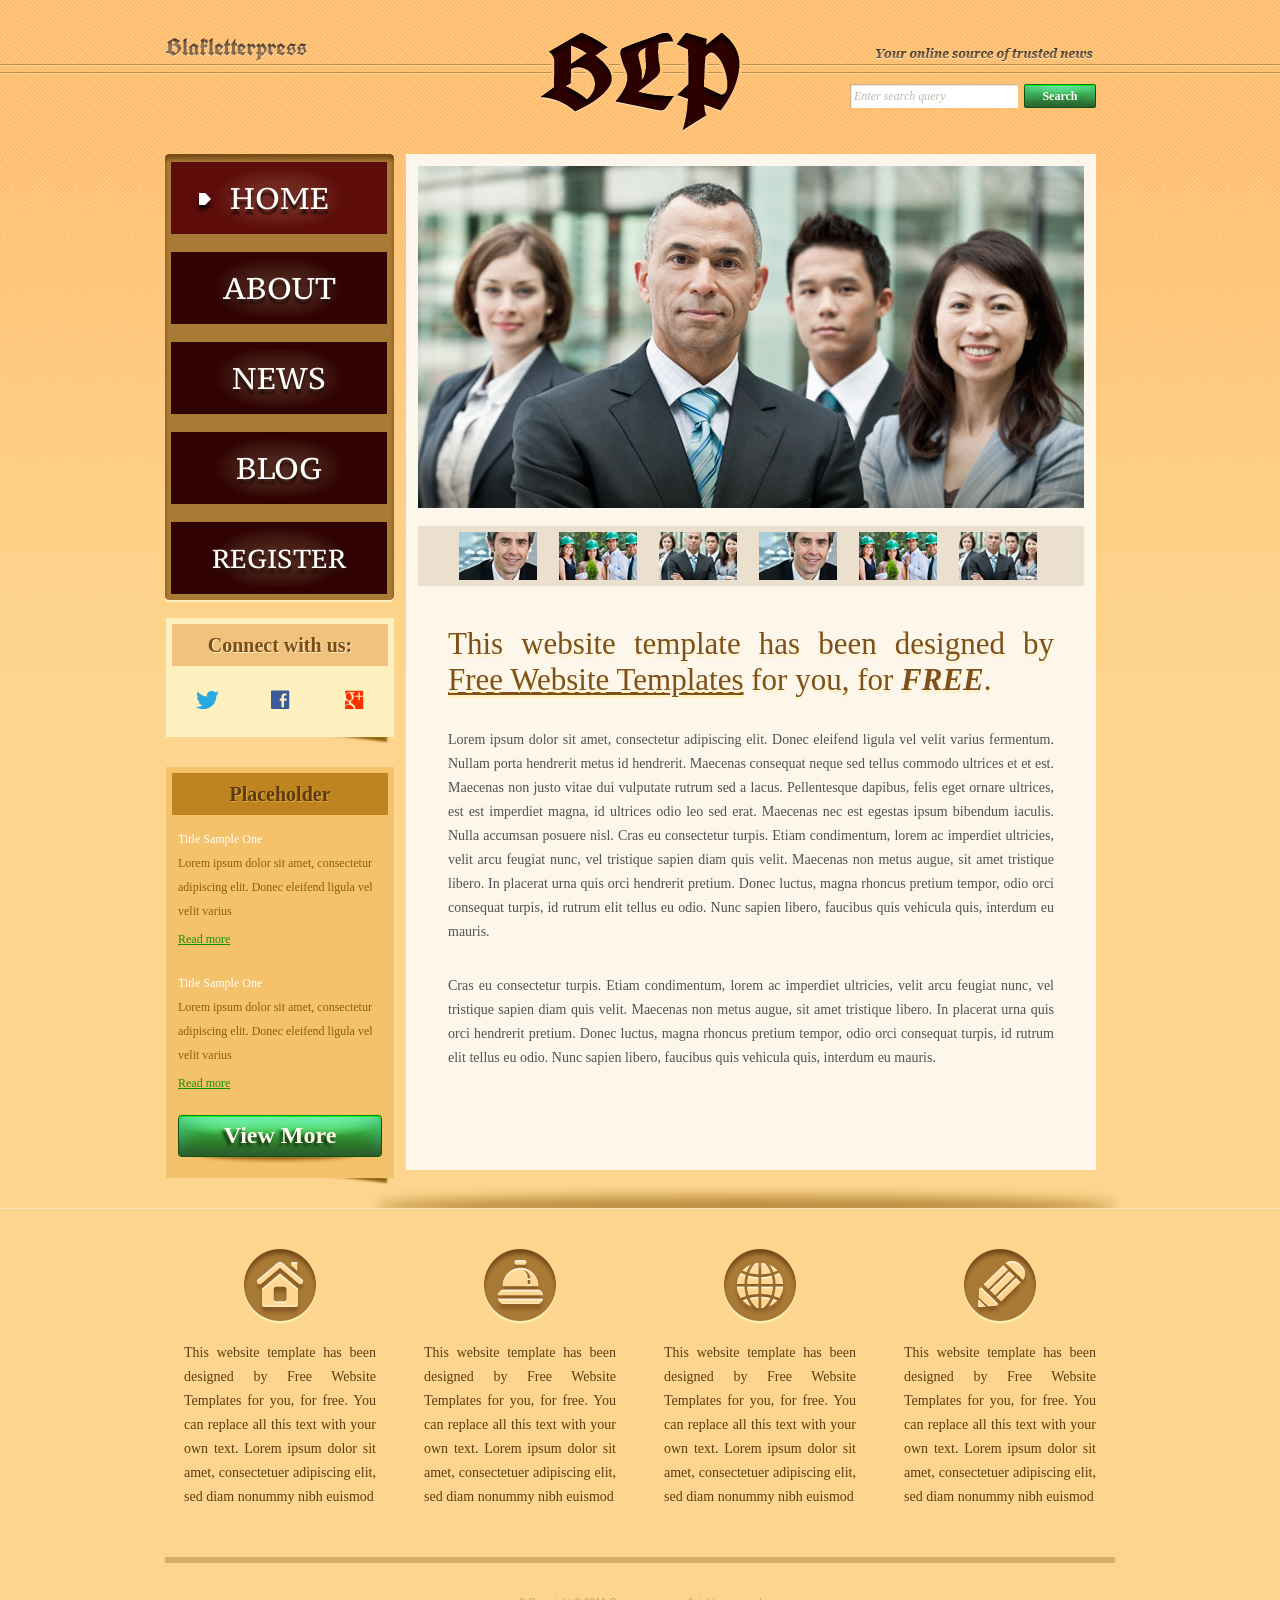
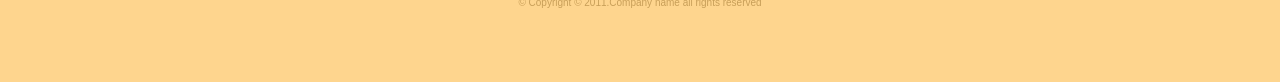
==== index.html @ 1375c4cc "Thêm trang register.html và cập nhật giao diện web" ====
<!DOCTYPE html>
<!-- Website template by freewebsitetemplates.com -->
<html>
<head>
	<meta charset="UTF-8">
	<title>Blakletterpress Website Template</title>
	<link rel="stylesheet" href="css/style.css" type="text/css">
</head>
<body>
	<div id="page">
		<div id="header">
			<div id="motto">
				<a href="index.html" class="sitename"><img src="images/blakletterpress.png" height="24" width="142" alt="SiteName"></a>
				<p>
					<img src="images/header-text.png" height="14" width="218" alt="Text">
				</p>
			</div>
			<div id="logo">
				<a href="index.html"><img src="images/logo.png" alt="LOGO"></a>
			</div>
			<div id="searchbar">
				<form action="#" method="post">
					<input type="text" value="Enter search query" class="txtfield" onBlur="javascript:if(this.value==''){this.value=this.defaultValue;}" onFocus="javascript:if(this.value==this.defaultValue){this.value='';}">
					<input type="submit" value="Search" class="btn">
				</form>
			</div>
		</div>
		<div id="contents">
			<div id="main">
				<div id="gallery">
					<div>
						<img src="images/team-large.jpg" alt="Img">
					</div>
					<ul>
						<li>
							<img src="images/smiling.jpg" alt="Img">
						</li>
						<li>
							<img src="images/ecofriends.jpg" alt="Img">
						</li>
						<li>
							<img src="images/team.jpg" alt="Img">
						</li>
						<li>
							<img src="images/smiling.jpg" alt="Img">
						</li>
						<li>
							<img src="images/ecofriends.jpg" alt="Img">
						</li>
						<li>
							<img src="images/team.jpg" alt="Img">
						</li>
					</ul>
				</div>
				<div class="body">
					<h1>This website template has been designed by <a href="http://www.freewebsitetemplates.com/">Free Website Templates</a> for you, for <em>free</em>.</h1>
					<p>
						Lorem ipsum dolor sit amet, consectetur adipiscing elit. Donec eleifend ligula vel velit varius fermentum. Nullam porta hendrerit metus id hendrerit. Maecenas consequat neque sed tellus commodo ultrices et et est. Maecenas non justo vitae dui vulputate rutrum sed a lacus. Pellentesque dapibus, felis eget ornare ultrices, est est imperdiet magna, id ultrices odio leo sed erat. Maecenas nec est egestas ipsum bibendum iaculis. Nulla accumsan posuere nisl. Cras eu consectetur turpis. Etiam condimentum, lorem ac imperdiet ultricies, velit arcu feugiat nunc, vel tristique sapien diam quis velit. Maecenas non metus augue, sit amet tristique libero. In placerat urna quis orci hendrerit pretium. Donec luctus, magna rhoncus pretium tempor, odio orci consequat turpis, id rutrum elit tellus eu odio. Nunc sapien libero, faucibus quis vehicula quis, interdum eu mauris.
					</p>
					<p>
						Cras eu consectetur turpis. Etiam condimentum, lorem ac imperdiet ultricies, velit arcu feugiat nunc, vel tristique sapien diam quis velit. Maecenas non metus augue, sit amet tristique libero. In placerat urna quis orci hendrerit pretium. Donec luctus, magna rhoncus pretium tempor, odio orci consequat turpis, id rutrum elit tellus eu odio. Nunc sapien libero, faucibus quis vehicula quis, interdum eu mauris.
					</p>
				</div>
			</div>
			<div id="sidebar">
				<div id="navigation">
					<div>
						<ul>
							<li class="selected">
								<a href="index.html">Home</a>
							</li>
							<li>
								<a href="about.html">About</a>
							</li>
							<li>
								<a href="news.html">News</a>
							</li>
							<li>
								<a href="blog.html">Blog</a>
							</li>
							<li>
								<a href="register.html">Register</a>
							</li>
						</ul>
					</div>
				</div>
				<div class="section">
					<div id="connect">
						<h2>Connect with us:</h2>
						<a href="http://freewebsitetemplates.com/go/twitter/" target="_blank" class="twitter"></a> <a href="http://freewebsitetemplates.com/go/facebook/" target="_blank" class="facebook"></a> <a href="http://freewebsitetemplates.com/go/googleplus/" target="_blank" class="googleplus"></a>
					</div>
				</div>
				<div class="section">
					<div id="posts">
						<h2>Placeholder</h2>
						<ul>
							<li>
								<h5>Title Sample One</h5>
								<p>
									Lorem ipsum dolor sit amet, consectetur adipiscing elit. Donec eleifend ligula vel velit varius
								</p>
								<a href="news.html" class="more">Read more</a>
							</li>
							<li>
								<h5>Title Sample One</h5>
								<p>
									Lorem ipsum dolor sit amet, consectetur adipiscing elit. Donec eleifend ligula vel velit varius
								</p>
								<a href="news.html" class="more">Read more</a>
							</li>
						</ul>
						<a href="news.html" class="btn2">View More</a>
					</div>
				</div>
			</div>
		</div>
		<div id="footer">
			<div>
				<ul id="featured">
					<li>
						<a href="index.html" class="home"></a>
						<p>
							This website template has been designed by Free Website Templates for you, for free. You can replace all this text with your own text. Lorem ipsum dolor sit amet, consectetuer adipiscing elit, sed diam nonummy nibh euismod
						</p>
					</li>
					<li>
						<a href="index.html" class="bell"></a>
						<p>
							This website template has been designed by Free Website Templates for you, for free. You can replace all this text with your own text. Lorem ipsum dolor sit amet, consectetuer adipiscing elit, sed diam nonummy nibh euismod
						</p>
					</li>
					<li>
						<a href="index.html" class="globe"></a>
						<p>
							This website template has been designed by Free Website Templates for you, for free. You can replace all this text with your own text. Lorem ipsum dolor sit amet, consectetuer adipiscing elit, sed diam nonummy nibh euismod
						</p>
					</li>
					<li>
						<a href="index.html" class="pencil"></a>
						<p>
							This website template has been designed by Free Website Templates for you, for free. You can replace all this text with your own text. Lorem ipsum dolor sit amet, consectetuer adipiscing elit, sed diam nonummy nibh euismod
						</p>
					</li>
				</ul>
				<p id="footnote">
					© Copyright © 2011.Company name all rights reserved
				</p>
			</div>
		</div>
	</div>
</body>
</html>
---- css/style.css ----
/* Website template by freewebsitetemplates.com */
@font-face {
	font-family: 'PTSerif-Caption';
	src: url('../fonts/PT_Serif-Caption-Web-Regular.eot');
	src: local('☺'), url('../fonts/PT_Serif-Caption-Web-Regular.woff') format('woff'), url('../fonts/PT_Serif-Caption-Web-Regular.ttf') format('truetype'), url('../fonts/PT_Serif-Caption-Web-Regular.svg') format('svg');
	font-weight: normal;
	font-style: normal;
}
@font-face {
	font-family: 'UnifrakturCook-Bold';
	src: url('../fonts/UnifrakturCook-Bold.eot');
	src: local('☺'), url('../fonts/UnifrakturCook-Bold.woff') format('woff'), url('../fonts/UnifrakturCook-Bold.ttf') format('truetype'), url('../fonts/UnifrakturCook-Bold.svg') format('svg');
	font-weight: normal;
	font-style: normal;
}
body {
	background: #fed58e url(../images/bg-body.png) repeat-x left top;
	font-family: Georgia, "Times New Roman", Times, serif;
	margin: 0;
}
#background {
}
#page {
	width: 960px;
	margin: 0 auto;
}
img {
	border: 0;
}
/*------------------------------ SPRITES ------------------------------*/
.btn, .btn2, #searchbar form input.txtfield, #navigation li, #navigation li a:hover, #navigation li.selected a {
	background: url(../images/interface.png) no-repeat;
}
#navigation, #navigation > div, #navigation ul {
	background-image: url(../images/bg-navigation.png);
	background-repeat: no-repeat;
}
#connect > a, #featured li > a {
	background: url(../images/icons.png) no-repeat;
}
.btn {
	background-position: -178px 0;
	color: #fcfefc;
	cursor: pointer;
	font-family: Georgia, "Times New Roman", Times, serif;
	font-size: 12px;
	font-weight: bold;
	height: 24px;
	line-height: 24px;
	width: 72px;
	padding: 0 0 4px;
	text-align: center;
}
.btn:hover {
	background-position: -260px 0;
}
.btn2 {
	background-position: 0 -32px;
	display: block;
	color: #fdf6ea;
	font-family: Georgia, "Times New Roman", Times, serif;
	font-size: 24px;
	font-weight: bold;
	height: 51px;
	line-height: 40px;
	width: 204px;
	text-align: center;
	text-decoration: none;
	text-shadow: -3px 3px 3px #173c13;
}
.btn2:hover {
	background-position: -216px -31px;
}
/*------------------------------ HEADER ------------------------------*/
#header {
	height: 106px;
	padding: 24px 0;
	text-align: center;
	position: relative
}
/** motto **/
#motto {
	text-align: right;
	padding: 13px 27px 15px 0;
}
a.sitename {
	float: left;
	display: inline-block;
	font-family: "UnifrakturCook-Bold";
	font-size: 24px;
	height: 24px;
	margin-left: 5px;
}
#motto p {
	display: inline-block;
	height: 24px;
	line-height: 24px;
	margin: 8px 0 0;
}
/** Logo **/
#logo {
	display: inline-block;
	position: absolute;
	left: 360px;
	top: 24px;
}
/** Searchbar **/
#searchbar {
	padding: 0 24px 15px 0;
	text-align: right;
}
#searchbar form {
	display: inline-block;
*float: right; /** Needed for IE7 **/
}
#searchbar form input {
	float: left;
	border: 0;
	margin: 0;
}
#searchbar input.txtfield {
	background-position: 0 0;
	color: #c3baaf;
	font-family: Georgia, "Times New Roman", Times, serif;
	font-size: 12px;
	font-style: italic;
	height: 24px;
	line-height: 24px;
	width: 160px;
	margin: 0 6px 0 0;
	padding: 0 4px;
}
/*------------------------------ CONTENTS ------------------------------*/
#contents {
	background: url(../images/content-shadow.png) no-repeat right bottom;
*display: inline-block; /** Needed for IE7 **/
}
#contents:after {
	clear:both;
	content:"";
	display:block;
	height:0;
	line-height:0;
	visibility:hidden;
}
#contents h1 {
	color: #7e501c;
	font-size: 31px;
	font-weight: normal;
	margin: 0 0 30px;
	text-align: justify;
	text-shadow: 0 3px #fdf2be;
}
#contents h1 a {
	color: #7e501c;
}
#contents h1 em {
	font-weight: bold;
	text-transform: uppercase;
}
#contents h2 {
	font-size: 20px;
	line-height: 42px;
	margin: 0 0 24px;
	text-align: center;
}
#contents h3 {
	color: #300302;
	font-size: 18px;
	line-height: 24px;
	margin: 0 0 0;
	text-transform: uppercase;
}
#contents h4 {
	color: #300302;
	font-size: 14px;
	line-height: 24px;
	margin: 0;
}
#contents p {
	color: #525252;
	font-size: 14px;
	line-height: 24px;
	margin: 0;
	padding: 0 0 30px;
	text-align: justify;
}
#contents p a {
	color: #525252;
}
#contents p a:hover {
	color: #e19320;
}
/** MAIN **/
#main {
	float: right;
	background-color: #fdf6ea;
	min-height: 982px;
	width: 666px;
	margin: 0 24px 0 12px;
	padding: 12px 12px 22px;
}
#main div.body {
	padding: 0 30px;
}
/** list **/
#list {
	list-style: none;
	margin: 30px 0;
	padding: 0;
}
#list li {
	display: inline-block;
	width: 100%;
	margin: 0 0 54px;
}
#list span.time {
	float: right;
	font-size: 12px;
	font-weight: bold;
	margin: 7px 0 0;
}
#list li p {
	padding-bottom: 0;
}
#list li a.more {
	float: right;
	color: #300302;
	font-size: 14px;
	font-style: italic;
}
#list li a.more:hover {
	color: #097a07;
}
/** pagination **/
#pagination {
	font-family: Arial, Helvetica, sans-serif;
	font-size: 12px;
	text-align: center;
}
#pagination a {
	color: #a2a2a1;
	margin: 0 3px;
	padding: 0 2px;
	text-decoration: none;
}
#pagination a:hover {
	color: #be841f;
}
/** gallery **/
#gallery {
	margin: 0 0 36px;
}
#gallery > div {
	margin: 0 0 14px;
}
#gallery ul {
	background-color: #ebe0ce;
	display: inline-block;
	list-style: none;
	width: 606px;
	margin: 0;
	padding: 6px 30px;
}
#gallery ul li {
	float: left;
	cursor: pointer;
	height: 48px;
	width: 78px;
	margin: 0 11px;
}
#gallery ul li:hover {
	filter:alpha(opacity=80);
	opacity: 0.8;
}
/** SIDEBAR **/
#sidebar {
	float: left;
	height: auto;
	width: 229px;
	margin-left: 5px;
}
#sidebar div.section {
	background: url(../images/box-shadow-bottom.png) no-repeat left bottom;
	margin: 0 0 24px;
	padding: 0 0 6px;
}
/** Navigation **/
#navigation {
	background-position: -468px bottom;
	margin: 0 0 16px;
	padding: 0 0 8px;
}
#navigation > div {
	background-position: 0 top;
	padding: 8px 0 0;
}
#navigation ul {
	background-position: -234px top;
	background-repeat: repeat-y;
	list-style: none;
	margin: 0;
	padding: 0 6px;
}
#navigation li {
	background-position: 0 -90px;
	height: 72px;
	width: 216px;
	margin-top: 18px;
}
#navigation li:hover, #navigation li.selected {
	background-position: -226px -90px;
}
#navigation li:first-child {
	margin-top: 0;
}
#navigation li a {
	color: #fffefd;
	display: block;
	font: 30px/72px "PTSerif-Caption";
	text-align: center;
	text-decoration: none;
	text-transform: uppercase;
	text-shadow: 0 5px 2px #27100c;
}
#navigation li a[href*="register"] {
	font-size: 26px;
}
#navigation li a:hover, #navigation li.selected a {
	background-position: 24px -162px;
}
/** connect **/
#connect {
	background-color: #fef1bf;
	margin-left: 1px;
	padding: 6px;
}
#connect h2 {
	background-color: #f0c27e;
	color: #7b4c1a;
	text-shadow: 1px 1px #fdf2be;
}
#connect > a {
	display: inline-block;
	height: 19px;
	width: 23px;
	margin: 0 24px 18px;
}
#connect a.twitter {
	background-position: 0 0;
}
#connect a.facebook {
	background-position: -72px 0;
	width: 19px;
}
#connect a.googleplus {
	background-position: -141px 0;
	width: 22px;
}
/** Post **/
#posts {
	background-color: #f4c26b;
	margin-left: 1px;
	padding: 6px;
}
#posts h2 {
	background-color: #be841f;
	color: #5c3b10;
	margin-bottom: 12px;
	text-shadow: 1px 1px #dfa643;
}
#posts ul {
	list-style: none;
	margin: 0;
	padding: 0 6px;
	overflow: hidden;
}
#posts li {
	margin: 0 0 24px;
}
#posts h5 {
	color: #fff;
	font-size: 12px;
	font-weight: normal;
	line-height: 24px;
	margin: 0;
}
#posts p {
	color: #8f5e08;
	font-size: 12px;
	padding-bottom: 6px;
	text-align: left;
}
#posts a.more {
	color: #199209;
	font-size: 12px;
}
#posts a.more:hover {
	color: #bb8528;
}
#posts a.btn2 {
	margin: 0 auto 6px;
}
/** hover states **/
#contents h1 a:hover, #posts p a:hover {
	text-decoration: none;
}
/*------------------------------ FOOTER ------------------------------*/
#footer {
	border-top: 1px solid #ffe6bc;
	width: 100%;
	padding: 40px 0;
	position: absolute;
	left: 0;
}
#footer > div {
	width: 960px;
	margin: 0 auto;
}
/** featured **/
#featured {
	display: inline-block;
	list-style: none;
	margin: 0 0 30px;
	padding: 0;
}
#featured li {
	float: left;
	width: 192px;
	margin: 0 24px;
}
#featured li > a {
	display: block;
	height: 74px;
	width: 72px;
	margin: 0 auto 18px;
}
#featured li a.home {
	background-position: -91px -27px;
}
#featured li a.bell {
	background-position: -91px -112px;
}
#featured li a.globe {
	background-position: -91px -196px;
}
#featured li a.pencil {
	background-position: -91px -280px;
}
#featured li a.home:hover {
	background-position: 0 -27px;
}
#featured li a.bell:hover {
	background-position: 0 -112px;
}
#featured li a.globe:hover {
	background-position: 0 -196px;
}
#featured li a.pencil:hover {
	background-position: 0 -280px;
}
#featured li p {
	color: #593e0f;
	font: 14px/24px "Times New Roman", Times, serif;
	text-align: justify;
}
#featured li p a {
	color: #593e0f;
}
#featured li p a:hover {
	color: #bb8528;
}
#footnote {
	color: #c89f59;
	font-family: "Trebuchet MS", Arial, Helvetica, sans-serif;
	font-size: 10px;
	width: 950px;
	border-top: 6px solid #d6ae6a;
	margin: 0 auto;
	padding: 34px 0;
	text-align: center;
}

/*------------------------------ REGISTER FORM ------------------------------*/
#main.register-page {
	background-color: #ffffff;
	min-height: 920px;
	width: 666px;
	padding: 24px 28px 30px;
	box-sizing: border-box;
}
#main.register-page h1.form-title {
	font-family: Georgia, "Times New Roman", Times, serif;
	font-size: 26px;
	font-weight: normal;
	color: #3b2816;
	margin: 0 0 10px;
	text-align: left;
	text-shadow: none;
}
#main.register-page p.form-desc {
	font-family: Georgia, "Times New Roman", Times, serif;
	font-size: 13px;
	color: #4a4a4a;
	margin: 0 0 18px;
	padding: 0;
	text-align: left;
}
#main.register-page fieldset {
	border: 1px solid #b3b3b3;
	margin: 0 0 16px 0;
	padding: 10px 14px 14px 14px;
	background: #ffffff;
}
#main.register-page legend {
	font-family: Georgia, "Times New Roman", Times, serif;
	font-size: 13px;
	font-weight: bold;
	color: #2b2b2b;
	padding: 0 5px;
}
#main.register-page .form-group {
	margin-bottom: 11px;
}
#main.register-page .form-group:last-child {
	margin-bottom: 0;
}
#main.register-page .form-group > label {
	display: block;
	font-family: Georgia, "Times New Roman", Times, serif;
	font-size: 12px;
	color: #2b2b2b;
	margin-bottom: 4px;
}
#main.register-page input[type="text"],
#main.register-page input[type="email"],
#main.register-page input[type="password"],
#main.register-page input[type="tel"] {
	width: 260px;
	height: 22px;
	line-height: 22px;
	padding: 1px 5px;
	border: 1px solid #7c7c7c;
	font-family: Arial, Helvetica, sans-serif;
	font-size: 12px;
	color: #222;
	box-sizing: border-box;
}
#main.register-page input[type="date"] {
	width: 145px;
	height: 22px;
	padding: 1px 4px;
	border: 1px solid #7c7c7c;
	font-family: Arial, Helvetica, sans-serif;
	font-size: 12px;
	color: #333;
	box-sizing: border-box;
}
#main.register-page input[type="number"] {
	width: 70px;
	height: 22px;
	line-height: 22px;
	padding: 1px 5px;
	border: 1px solid #7c7c7c;
	font-family: Arial, Helvetica, sans-serif;
	font-size: 12px;
	color: #222;
	box-sizing: border-box;
}
#main.register-page select {
	height: 24px;
	border: 1px solid #7c7c7c;
	font-family: Arial, Helvetica, sans-serif;
	font-size: 12px;
	color: #222;
	padding: 1px 4px;
	box-sizing: border-box;
}
#main.register-page textarea {
	width: 440px;
	height: 60px;
	padding: 4px 6px;
	border: 1px solid #7c7c7c;
	font-family: Arial, Helvetica, sans-serif;
	font-size: 12px;
	color: #222;
	box-sizing: border-box;
	display: block;
	resize: vertical;
}
#main.register-page input::placeholder,
#main.register-page textarea::placeholder {
	color: #757575;
	font-style: normal;
}
#main.register-page .inline-options {
	margin-top: 3px;
}
#main.register-page .inline-options label {
	display: inline-block;
	margin-right: 18px;
	font-family: Georgia, "Times New Roman", Times, serif;
	font-size: 12px;
	color: #2b2b2b;
	cursor: pointer;
}
#main.register-page .inline-options input[type="radio"],
#main.register-page .inline-options input[type="checkbox"] {
	vertical-align: middle;
	margin: 0 4px 0 0;
	cursor: pointer;
}
#main.register-page .terms-group {
	margin-top: 14px;
	margin-bottom: 0;
}
#main.register-page .terms-group label {
	display: inline-block;
	font-family: Georgia, "Times New Roman", Times, serif;
	font-size: 12px;
	color: #2b2b2b;
	cursor: pointer;
}
#main.register-page .terms-group input[type="checkbox"] {
	vertical-align: middle;
	margin: 0 4px 0 0;
	cursor: pointer;
}
#main.register-page .form-actions {
	margin-top: 14px;
}
#main.register-page .btn-submit {
	background: #2b7a37;
	background: linear-gradient(to bottom, #398c46 0%, #20682b 100%);
	border: 1px solid #185221;
	color: #ffffff;
	font-family: Georgia, "Times New Roman", Times, serif;
	font-size: 12px;
	font-weight: bold;
	padding: 3px 14px;
	border-radius: 2px;
	cursor: pointer;
	box-shadow: inset 0 1px 0 rgba(255, 255, 255, 0.3);
}
#main.register-page .btn-submit:hover {
	background: linear-gradient(to bottom, #439d52 0%, #297a36 100%);
}
#main.register-page .btn-reset {
	background: #476a55;
	background: linear-gradient(to bottom, #597d67 0%, #3a5c48 100%);
	border: 1px solid #2b4535;
	color: #ffffff;
	font-family: Georgia, "Times New Roman", Times, serif;
	font-size: 12px;
	font-weight: bold;
	padding: 3px 14px;
	border-radius: 2px;
	cursor: pointer;
	margin-left: 4px;
	box-shadow: inset 0 1px 0 rgba(255, 255, 255, 0.25);
}
#main.register-page .btn-reset:hover {
	background: linear-gradient(to bottom, #658c75 0%, #446651 100%);
}
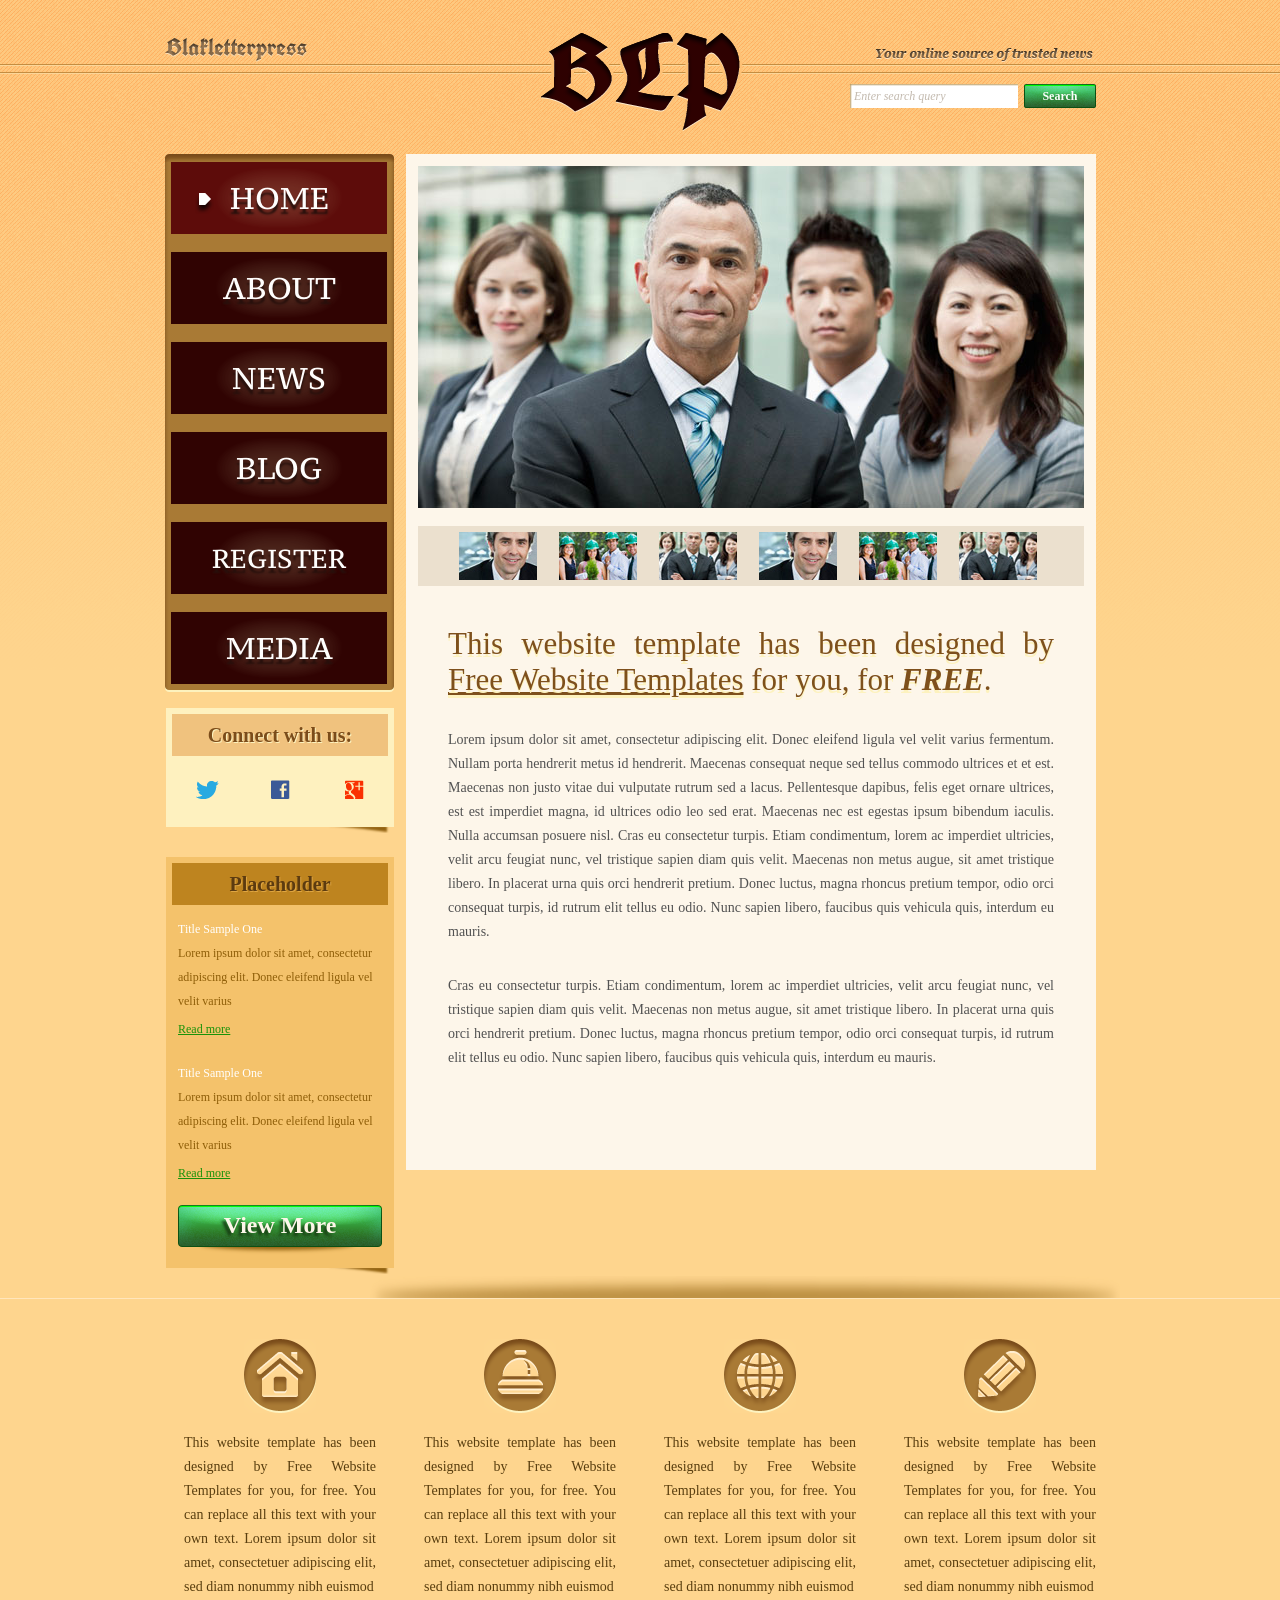
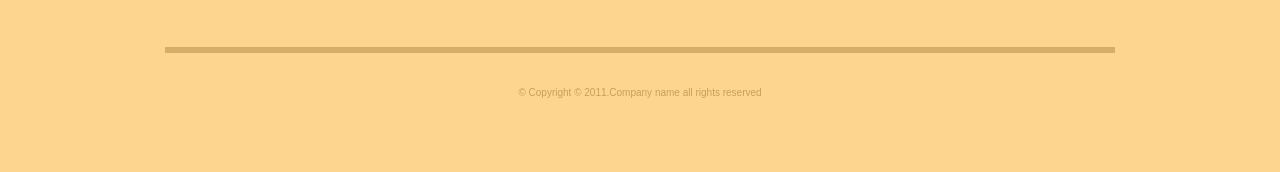
==== commit 130bc24c: "Thêm trang media.html" ====
--- a/index.html
+++ b/index.html
@@ -81,6 +81,9 @@
 							<li>
 								<a href="register.html">Register</a>
 							</li>
+							<li>
+								<a href="media.html">Media</a>
+							</li>
 						</ul>
 					</div>
 				</div>
--- a/css/style.css
+++ b/css/style.css
@@ -662,3 +662,119 @@
 #main.register-page .btn-reset:hover {
 	background: linear-gradient(to bottom, #658c75 0%, #446651 100%);
 }
+
+/*------------------------------ MEDIA PAGE ------------------------------*/
+#main.media-page {
+	background-color: #ffffff;
+	min-height: 1250px;
+	width: 666px;
+	padding: 24px 28px 30px;
+	box-sizing: border-box;
+}
+#main.media-page article header h1 {
+	font-family: Georgia, "Times New Roman", Times, serif;
+	font-size: 26px;
+	font-weight: normal;
+	color: #7e501c;
+	margin: 0 0 8px;
+	text-shadow: none;
+	text-align: left;
+}
+#main.media-page .meta {
+	font-family: Georgia, "Times New Roman", Times, serif;
+	font-size: 12px;
+	color: #555555;
+	margin: 0 0 20px;
+	padding: 0;
+	text-align: left;
+}
+#main.media-page .meta a {
+	color: #333333;
+	text-decoration: underline;
+}
+#main.media-page .media-figure {
+	margin: 0 0 22px;
+	padding: 0;
+}
+#main.media-page .media-figure img {
+	display: block;
+	width: 440px;
+	max-width: 100%;
+	height: auto;
+	margin: 0 auto;
+	border: 1px solid #777777;
+}
+#main.media-page .media-figure figcaption {
+	font-family: Georgia, "Times New Roman", Times, serif;
+	font-size: 12px;
+	font-weight: bold;
+	color: #222222;
+	margin: 6px auto 0;
+	width: 440px;
+	max-width: 100%;
+	text-align: left;
+}
+#main.media-page section {
+	margin: 0 0 22px;
+}
+#main.media-page section h2 {
+	font-family: Georgia, "Times New Roman", Times, serif;
+	font-size: 15px;
+	font-weight: bold;
+	color: #111111;
+	text-align: center;
+	margin: 0 0 10px;
+	line-height: normal;
+}
+#main.media-page section p {
+	font-family: Georgia, "Times New Roman", Times, serif;
+	font-size: 13px;
+	line-height: 20px;
+	color: #333333;
+	margin: 0 0 12px;
+	padding: 0;
+	text-align: left;
+}
+#main.media-page .media-box {
+	width: 440px;
+	max-width: 100%;
+	margin: 0 auto 10px;
+}
+#main.media-page .media-box video {
+	display: block;
+	width: 100%;
+	height: auto;
+	background-color: #000000;
+	border: 1px solid #777777;
+}
+#main.media-page .media-box iframe {
+	display: block;
+	width: 100%;
+	height: 230px;
+	border: 1px solid #777777;
+}
+#main.media-page .audio-box {
+	margin: 0 0 10px;
+}
+#main.media-page .audio-box audio {
+	display: block;
+	width: 320px;
+	max-width: 100%;
+}
+#main.media-page .article-footer {
+	border-top: 1px solid #eeeeee;
+	padding-top: 10px;
+	margin-top: 24px;
+}
+#main.media-page .article-footer p {
+	font-family: Georgia, "Times New Roman", Times, serif;
+	font-size: 12px;
+	color: #555555;
+	margin: 0;
+	padding: 0;
+	text-align: left;
+}
+#main.media-page .article-footer a {
+	color: #333333;
+	text-decoration: underline;
+}
